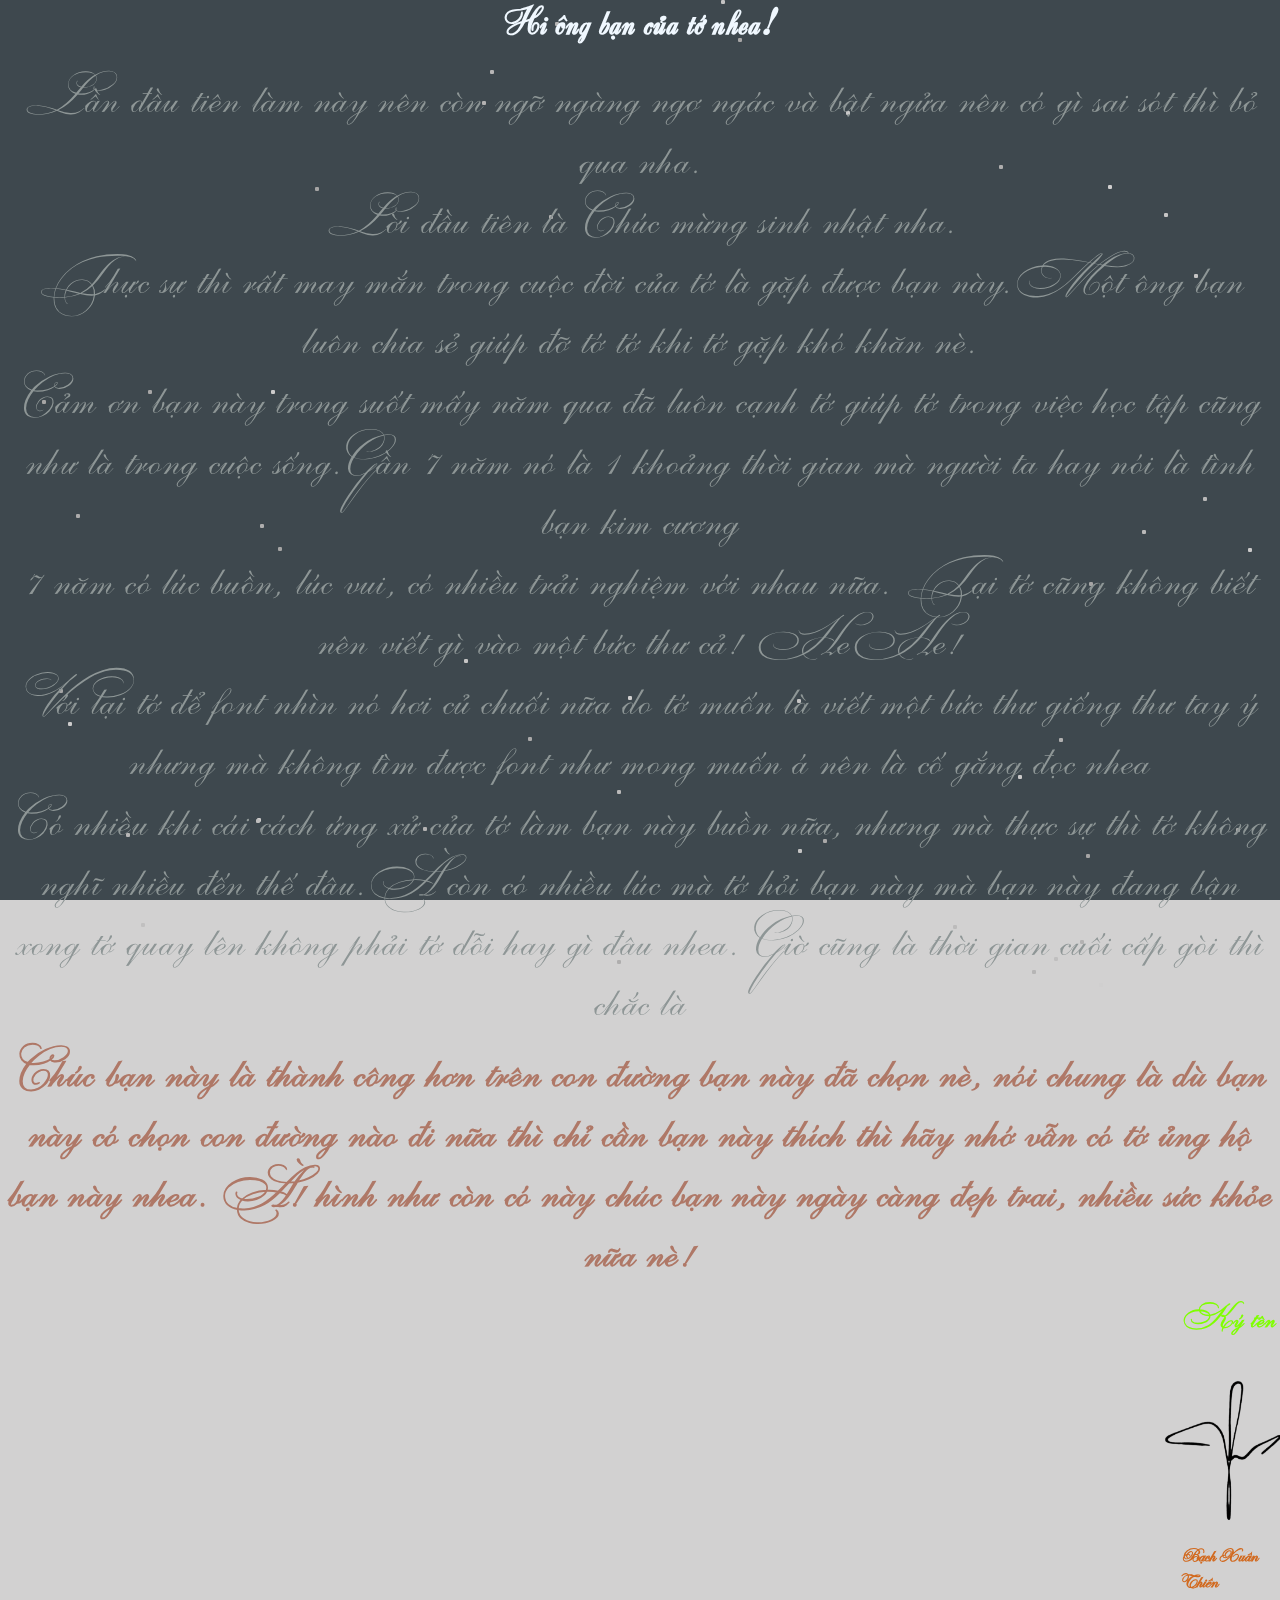
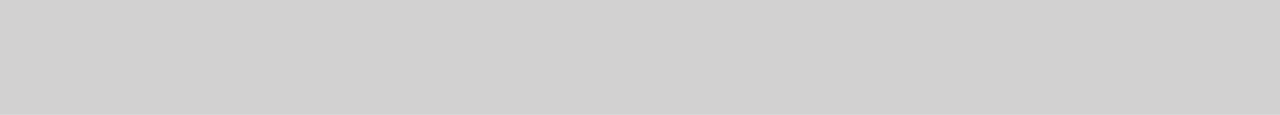
==== index1.html @ 13fd3aa7 "first commit" ====
<!DOCTYPE html>
<html>

<head>
  <link rel="stylesheet" href="style1.css">
  <title>Letter</title>
  <link href="https://fonts.googleapis.com/css?family=Lato:300,400,700" rel="stylesheet">
  <link rel="stylesheet" href="./stylescreen.css">
  <link rel="stylesheet" href="https://use.fontawesome.com/releases/v5.6.3/css/all.css" integrity="sha384-UHRtZLI+pbxtHCWp1t77Bi1L4ZtiqrqD80Kn4Z8NTSRyMA2Fd33n5dQ8lWUE00s/" crossorigin="anonymous">
  <link rel="stylesheet" href="https://icons8.com/icon/o8ebococTs0Q/step-back">
  <link rel="shotcut icon" type="img/png" href="/img/img/icons8-letter-116.png">
</head>

<body>
  <div class="file">
    <div class="txt">
      <h1>Hi ông bạn của tớ nhea!</h1>
      <p>Lần đầu tiên làm này nên còn ngỡ ngàng ngơ ngác và bật ngửa nên có gì sai sót thì bỏ qua nha.</br>Lời đầu tiên là Chúc mừng sinh nhật nha.</br>Thực sự thì rất may mắn trong cuộc đời của tớ là gặp được bạn này.Một ông bạn luôn chia sẻ giúp đỡ tớ tớ khi tớ gặp khó khăn nè.</br>Cảm ơn bạn này trong suốt mấy năm qua đã luôn cạnh tớ giúp tớ trong việc học tập cũng như là trong cuộc sống.Gần 7 năm nó là 1 khoảng thời gian mà người ta hay nói là tình bạn kim cương</br>7 năm có lúc buồn, lúc vui, có nhiều trải nghiệm với nhau nữa. Tại tớ cũng không biết nên viết gì vào một bức thư cả! HeHe! </br>Với lại tớ để font nhìn nó hơi củ chuối nữa do tớ muốn là viết một bức thư giống thư tay ý nhưng mà không tìm được font như mong muốn á nên là cố gắng đọc nhea</br>
        Có nhiều khi cái cách ứng xử của tớ làm bạn này buồn nữa, nhưng mà thực sự thì tớ không nghĩ nhiều đến thế đâu.À còn có nhiều lúc mà tớ hỏi bạn này mà bạn này đang bận xong tớ quay lên không phải tớ dỗi hay gì đâu nhea. Giờ cũng là thời gian cuối cấp gòi thì chắc là <h4> Chúc bạn này là thành công hơn trên con đường bạn này đã chọn nè, nói chung là dù bạn này có chọn con đường nào đi nữa thì chỉ cần bạn này thích thì hãy nhớ vẫn có tớ ủng hộ bạn này nhea. À! hình như còn có này chúc bạn này ngày càng đẹp trai, nhiều sức khỏe nữa nè!</h4>
    </p>
      <h2>Ký tên</h2>
      <div>
      <div id="img"></div><img src="/img/img/e182be5bb84671182857.jpg" alt=""></div>
      <h3>Bạch Xuân Thiên</h3>
        <div id="link"><a href="./index.html">
        <script src="https://cdn.lordicon.com/libs/mssddfmo/lord-icon-2.1.0.js"></script>
        <lord-icon
            src="https://cdn.lordicon.com/gmzxduhd.json"
            trigger="hover"
            colors="primary:#b1afaf,secondary:#4a5361"
            style="width:50px;height:50px;">
        </lord-icon>
        </div>
      </div>

      <div class="bg"></div>
<div class="star-field">
<div class="layer"></div>
<div class="layer"></div>
<div class="layer"></div>

    </div>


</body>

</html>
---- style1.css ----
/* PC */
@media (min-width: 46.1875em) {
@font-face {
    font-family: "UTM Yves KT_Bold_Italic";
     src: url("../font/UTM\ Zirkon.ttf") ;
  }
  @font-face {
    font-family: "UTM Azuki";
     src: url("../font/UTM\ EdwardianKT.ttf") ;
  }
  @font-face {
    font-family: "UTM Swashes";
    src: url("../font/UTM\ Beautiful\ Caps.ttf") ;
  }
  *{
    padding:0;
    margin:0;
  }
  html{
    width:100%;
    height: 100%;
  }
  body{

    background-size: auto;
    overflow:auto;

  }

  .txt {
    width: fit-content;
    height: fit-content;
    background-color: rgba(95, 93, 93, 0.281);
    opacity: 0%;
    bottom: initial;
    }
  .file:hover div.txt {
  opacity: 1;
  transform:scale(1.02,1.02);
  transition:ease-in-out 0.5s;

  }


  /*Text*/
  h1{
    color: aliceblue;
    font-family: 'UTM Yves KT_Bold_Italic';
    font-size:x-large;
    margin-top: 10px;
    text-align: center;
    font-size: 40px;
  }
  p{
  color: rgb(142, 150, 150);
  font-family: 'UTM Swashes';
  margin-top: 20px;
  margin-bottom: 10px;
  text-align: center;
  font-size: 40px;
  margin-left: 20px;
  margin-right: 20px;
  }
  h2{
    color: chartreuse;
    margin-bottom: 30px;
    margin-left: 1170px;
    font-family: 'UTM Swashes';
  }
  h3{
    color: chocolate;
    margin-top: 10px;
    margin-left: 1170px;
    font-family: 'UTM Azuki';
    margin-bottom: 100px;
  }
  h4{
      color: rgb(175, 120, 103);
      font-family: 'UTM Swashes';
      font-size:x-large;
      margin-top: 10px;
      text-align: center;
      font-size: 40px;
      margin-left: 20px;
      margin-right: 20px;
  }
  lord-icon{
    margin-left: 45em;
    margin-bottom: 20px;
    
  }
  img{
    width: 10%; height: 10%; margin-left :1150px;
  }
  .bg{background-color:#475e69;
    background-size:cover;height:100%;width:100%;position:fixed;top:0;left:0;z-index:-3}.bg:before{content:'';width:100%;height:100%;background:#000;position:fixed;z-index:-1;top:0;left:0;opacity:.3}@keyframes sf-fly-by-1{from{transform:translateZ(-600px);opacity:.5}to{transform:translateZ(0);opacity:.5}}@keyframes sf-fly-by-2{from{transform:translateZ(-1200px);opacity:.5}to{transform:translateZ(-600px);opacity:.5}}@keyframes sf-fly-by-3{from{transform:translateZ(-1800px);opacity:.5}to{transform:translateZ(-1200px);opacity:.5}}.star-field{position:fixed;top:0;left:0;width:100%;height:100%;perspective:600px;-webkit-perspective:600px;z-index:-1}.star-field .layer{box-shadow:-411px -476px #cccccc,777px -407px #d4d4d4,-387px -477px #fcfcfc,-91px -235px #d4d4d4,491px -460px #f7f7f7,892px -128px #f7f7f7,758px -277px #ededed,596px 378px #cccccc,647px 423px whitesmoke,183px 389px #c7c7c7,524px -237px #f0f0f0,679px -535px #e3e3e3,158px 399px #ededed,157px 249px #ededed,81px -450px #ebebeb,719px -360px #c2c2c2,-499px 473px #e8e8e8,-158px -349px #d4d4d4,870px -134px #cfcfcf,446px 404px #c2c2c2,440px 490px #d4d4d4,414px 507px #e6e6e6,-12px 246px #fcfcfc,-384px 369px #e3e3e3,641px -413px #fcfcfc,822px 516px #dbdbdb,449px 132px #c2c2c2,727px 146px #f7f7f7,-315px -488px #e6e6e6,952px -70px #e3e3e3,-869px -29px #dbdbdb,502px 80px #dedede,764px 342px #e0e0e0,-150px -380px #dbdbdb,654px -426px #e3e3e3,-325px -263px #c2c2c2,755px -447px #c7c7c7,729px -177px #c2c2c2,-682px -391px #e6e6e6,554px -176px #ededed,-85px -428px #d9d9d9,714px 55px #e8e8e8,359px -285px #cfcfcf,-362px -508px #dedede,468px -265px #fcfcfc,74px -500px #c7c7c7,-514px 383px #dbdbdb,730px -92px #cfcfcf,-112px 287px #c9c9c9,-853px 79px #d6d6d6,828px 475px #d6d6d6,-681px 13px #fafafa,-176px 209px #f0f0f0,758px 457px #fafafa,-383px -454px #ededed,813px 179px #d1d1d1,608px 98px whitesmoke,-860px -65px #c4c4c4,-572px 272px #f7f7f7,459px 533px #fcfcfc,624px -481px #e6e6e6,790px 477px #dedede,731px -403px #ededed,70px -534px #cccccc,-23px 510px #cfcfcf,-652px -237px whitesmoke,-690px 367px #d1d1d1,810px 536px #d1d1d1,774px 293px #c9c9c9,-362px 97px #c2c2c2,563px 47px #dedede,313px 475px #e0e0e0,839px -491px #e3e3e3,-217px 377px #d4d4d4,-581px 239px #c2c2c2,-857px 72px #cccccc,-23px 340px #dedede,-837px 246px white,170px -502px #cfcfcf,822px -443px #e0e0e0,795px 497px #e0e0e0,-814px -337px #cfcfcf,206px -339px #f2f2f2,-779px 108px #e6e6e6,808px 2px #d4d4d4,665px 41px #d4d4d4,-564px 64px #cccccc,-380px 74px #cfcfcf,-369px -60px #f7f7f7,47px -495px #e3e3e3,-383px 368px #f7f7f7,419px 288px #d1d1d1,-598px -50px #c2c2c2,-833px 187px #c4c4c4,378px 325px whitesmoke,-703px 375px #d6d6d6,392px 520px #d9d9d9,-492px -60px #c4c4c4,759px 288px #ebebeb,98px -412px #c4c4c4,-911px -277px #c9c9c9;transform-style:preserve-3d;position:absolute;top:50%;left:50%;height:4px;width:4px;border-radius:2px}.star-field .layer:nth-child(1){animation:sf-fly-by-1 5s linear infinite}.star-field .layer:nth-child(2){animation:sf-fly-by-2 5s linear infinite}.star-field .layer:nth-child(3){animation:sf-fly-by-3 5s linear infinite}
  }
  /* Mobile*/
    @media (max-width: 64em) {
    @font-face {
        font-family: "UTM Yves KT_Bold_Italic";
         src: url("../font/UTM Yves KT_Bold_Italic.ttf") ;
      }
      @font-face {
        font-family: "UTM Azuki";
         src: url("../font/UTM\ EdwardianKT.ttf") ;
      }
      @font-face {
        font-family: "UTM Swashes";
        src: url("../font/UTM\ Beautiful\ Caps.ttf") ;
      }
      *{
        padding:0;
        margin:0;
      }
      html{
        width:99%;
        height: 99%;
      }
      body{

        background-size: auto;
        overflow:auto;

      }

      .txt {
        width: fit-content;
        height: fit-content;
        background-color: rgba(95, 93, 93, 0.281);
        opacity: 0%;
        bottom: initial;
        }
      .file:hover div.txt {
      opacity: 1;
      transform:scale(1.02,1.02);
      transition:ease-in-out 0.5s;

      }


      /*Text*/
      h1{
        color: aliceblue;
        font-family: 'UTM Yves KT_Bold_Italic';
        font-size:x-large;
        margin-top: 30px;
        text-align: center;
        font-size: 50px;

      }
      p{
      color: rgb(192, 204, 204);
      font-family: 'UTM Swashes';
      margin-top: 20px;
      margin-bottom: 10px;
      text-align: center;
      font-size: 60px;
      margin-left: 20px;
      margin-right: 20px;
      }
      h2{
        color: chartreuse;
        margin-bottom: 30px;
        margin-left: 650px;
        font-family: 'UTM Swashes';
      }
      h3{
        color: chocolate;
        margin-top: 10px;
        margin-left: 600px;
        font-family: 'UTM Azuki';
        margin-bottom: 0px;
      }
      h4{
          color: rgb(214, 226, 111);
          font-family: 'UTM Swashes';
          font-size:x-large;
          margin-top: 10px;
          text-align: center;
          font-size: 60px;
          margin-left: 20px;
          margin-right: 20px;
      }
      lord-icon{
        margin-left: 30em;
      }
      img{
        width: 10%; height: 10%; margin-left :680px;
      }
      .bg{background-color:#475e69;
        background-size:cover;height:100%;width:100%;position:fixed;top:0;left:0;z-index:-3}.bg:before{content:'';width:100%;height:100%;background:#000;position:fixed;z-index:-1;top:0;left:0;opacity:.3}@keyframes sf-fly-by-1{from{transform:translateZ(-600px);opacity:.5}to{transform:translateZ(0);opacity:.5}}@keyframes sf-fly-by-2{from{transform:translateZ(-1200px);opacity:.5}to{transform:translateZ(-600px);opacity:.5}}@keyframes sf-fly-by-3{from{transform:translateZ(-1800px);opacity:.5}to{transform:translateZ(-1200px);opacity:.5}}.star-field{position:fixed;top:0;left:0;width:100%;height:100%;perspective:600px;-webkit-perspective:600px;z-index:-1}.star-field .layer{box-shadow:-411px -476px #cccccc,777px -407px #d4d4d4,-387px -477px #fcfcfc,-91px -235px #d4d4d4,491px -460px #f7f7f7,892px -128px #f7f7f7,758px -277px #ededed,596px 378px #cccccc,647px 423px whitesmoke,183px 389px #c7c7c7,524px -237px #f0f0f0,679px -535px #e3e3e3,158px 399px #ededed,157px 249px #ededed,81px -450px #ebebeb,719px -360px #c2c2c2,-499px 473px #e8e8e8,-158px -349px #d4d4d4,870px -134px #cfcfcf,446px 404px #c2c2c2,440px 490px #d4d4d4,414px 507px #e6e6e6,-12px 246px #fcfcfc,-384px 369px #e3e3e3,641px -413px #fcfcfc,822px 516px #dbdbdb,449px 132px #c2c2c2,727px 146px #f7f7f7,-315px -488px #e6e6e6,952px -70px #e3e3e3,-869px -29px #dbdbdb,502px 80px #dedede,764px 342px #e0e0e0,-150px -380px #dbdbdb,654px -426px #e3e3e3,-325px -263px #c2c2c2,755px -447px #c7c7c7,729px -177px #c2c2c2,-682px -391px #e6e6e6,554px -176px #ededed,-85px -428px #d9d9d9,714px 55px #e8e8e8,359px -285px #cfcfcf,-362px -508px #dedede,468px -265px #fcfcfc,74px -500px #c7c7c7,-514px 383px #dbdbdb,730px -92px #cfcfcf,-112px 287px #c9c9c9,-853px 79px #d6d6d6,828px 475px #d6d6d6,-681px 13px #fafafa,-176px 209px #f0f0f0,758px 457px #fafafa,-383px -454px #ededed,813px 179px #d1d1d1,608px 98px whitesmoke,-860px -65px #c4c4c4,-572px 272px #f7f7f7,459px 533px #fcfcfc,624px -481px #e6e6e6,790px 477px #dedede,731px -403px #ededed,70px -534px #cccccc,-23px 510px #cfcfcf,-652px -237px whitesmoke,-690px 367px #d1d1d1,810px 536px #d1d1d1,774px 293px #c9c9c9,-362px 97px #c2c2c2,563px 47px #dedede,313px 475px #e0e0e0,839px -491px #e3e3e3,-217px 377px #d4d4d4,-581px 239px #c2c2c2,-857px 72px #cccccc,-23px 340px #dedede,-837px 246px white,170px -502px #cfcfcf,822px -443px #e0e0e0,795px 497px #e0e0e0,-814px -337px #cfcfcf,206px -339px #f2f2f2,-779px 108px #e6e6e6,808px 2px #d4d4d4,665px 41px #d4d4d4,-564px 64px #cccccc,-380px 74px #cfcfcf,-369px -60px #f7f7f7,47px -495px #e3e3e3,-383px 368px #f7f7f7,419px 288px #d1d1d1,-598px -50px #c2c2c2,-833px 187px #c4c4c4,378px 325px whitesmoke,-703px 375px #d6d6d6,392px 520px #d9d9d9,-492px -60px #c4c4c4,759px 288px #ebebeb,98px -412px #c4c4c4,-911px -277px #c9c9c9;transform-style:preserve-3d;position:absolute;top:50%;left:50%;height:4px;width:4px;border-radius:2px}.star-field .layer:nth-child(1){animation:sf-fly-by-1 5s linear infinite}.star-field .layer:nth-child(2){animation:sf-fly-by-2 5s linear infinite}.star-field .layer:nth-child(3){animation:sf-fly-by-3 5s linear infinite}
      }
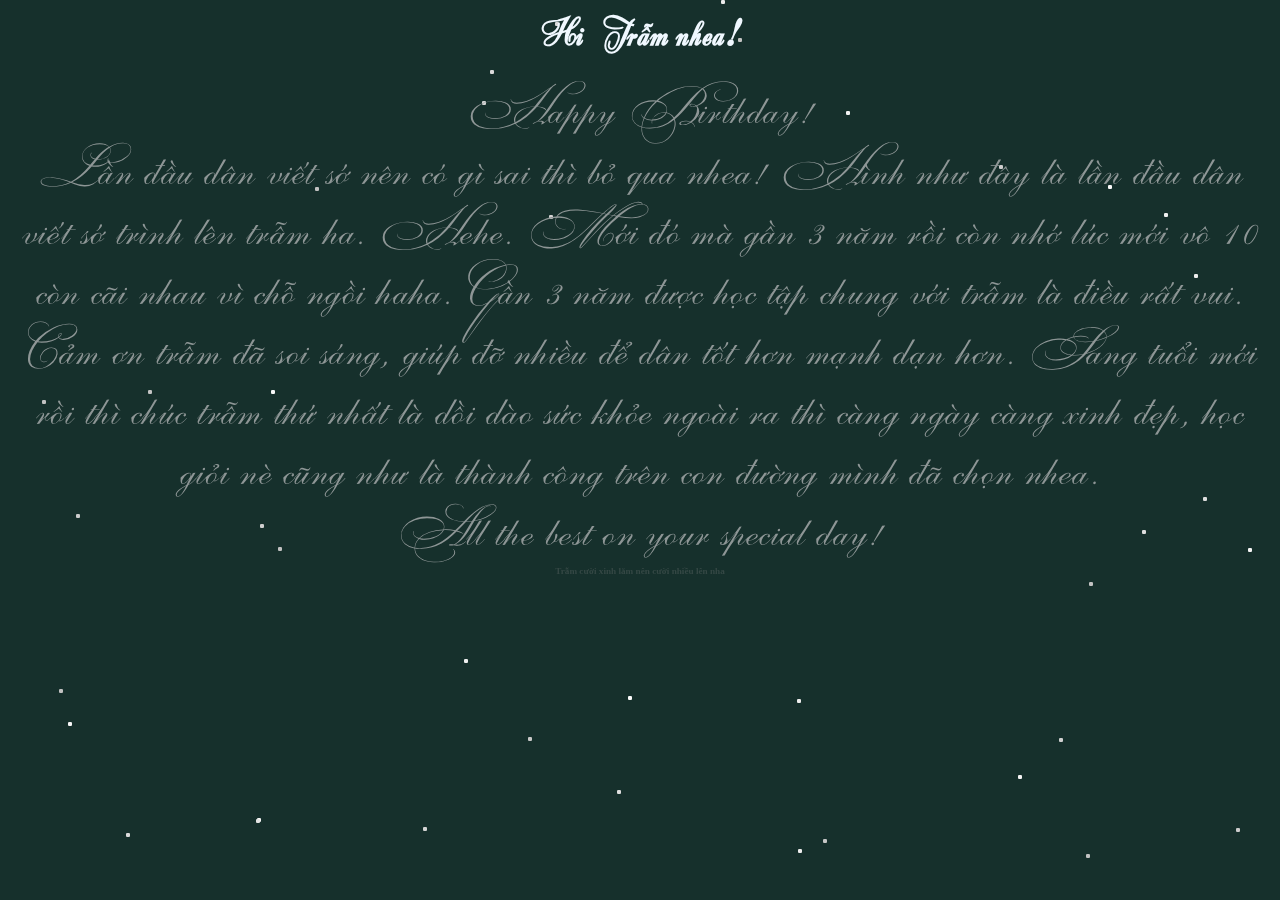
==== commit 48264030: "first commit" ====
--- a/index1.html
+++ b/index1.html
@@ -5,7 +5,7 @@
   <link rel="stylesheet" href="style1.css">
   <title>Letter</title>
   <link href="https://fonts.googleapis.com/css?family=Lato:300,400,700" rel="stylesheet">
-  <link rel="stylesheet" href="./stylescreen.css">
+  <link rel="stylesheet" href="./style1.css">
   <link rel="stylesheet" href="https://use.fontawesome.com/releases/v5.6.3/css/all.css" integrity="sha384-UHRtZLI+pbxtHCWp1t77Bi1L4ZtiqrqD80Kn4Z8NTSRyMA2Fd33n5dQ8lWUE00s/" crossorigin="anonymous">
   <link rel="stylesheet" href="https://icons8.com/icon/o8ebococTs0Q/step-back">
   <link rel="shotcut icon" type="img/png" href="/img/img/icons8-letter-116.png">
@@ -14,14 +14,8 @@
 <body>
   <div class="file">
     <div class="txt">
-      <h1>Hi ông bạn của tớ nhea!</h1>
-      <p>Lần đầu tiên làm này nên còn ngỡ ngàng ngơ ngác và bật ngửa nên có gì sai sót thì bỏ qua nha.</br>Lời đầu tiên là Chúc mừng sinh nhật nha.</br>Thực sự thì rất may mắn trong cuộc đời của tớ là gặp được bạn này.Một ông bạn luôn chia sẻ giúp đỡ tớ tớ khi tớ gặp khó khăn nè.</br>Cảm ơn bạn này trong suốt mấy năm qua đã luôn cạnh tớ giúp tớ trong việc học tập cũng như là trong cuộc sống.Gần 7 năm nó là 1 khoảng thời gian mà người ta hay nói là tình bạn kim cương</br>7 năm có lúc buồn, lúc vui, có nhiều trải nghiệm với nhau nữa. Tại tớ cũng không biết nên viết gì vào một bức thư cả! HeHe! </br>Với lại tớ để font nhìn nó hơi củ chuối nữa do tớ muốn là viết một bức thư giống thư tay ý nhưng mà không tìm được font như mong muốn á nên là cố gắng đọc nhea</br>
-        Có nhiều khi cái cách ứng xử của tớ làm bạn này buồn nữa, nhưng mà thực sự thì tớ không nghĩ nhiều đến thế đâu.À còn có nhiều lúc mà tớ hỏi bạn này mà bạn này đang bận xong tớ quay lên không phải tớ dỗi hay gì đâu nhea. Giờ cũng là thời gian cuối cấp gòi thì chắc là <h4> Chúc bạn này là thành công hơn trên con đường bạn này đã chọn nè, nói chung là dù bạn này có chọn con đường nào đi nữa thì chỉ cần bạn này thích thì hãy nhớ vẫn có tớ ủng hộ bạn này nhea. À! hình như còn có này chúc bạn này ngày càng đẹp trai, nhiều sức khỏe nữa nè!</h4>
-    </p>
-      <h2>Ký tên</h2>
-      <div>
-      <div id="img"></div><img src="/img/img/e182be5bb84671182857.jpg" alt=""></div>
-      <h3>Bạch Xuân Thiên</h3>
+      <h1>Hi Trẫm nhea!</h1>
+      <p>Happy Birthday! </br> Lần đầu dân viết sớ nên có gì sai thì bỏ qua nhea! Hình như đây là lần đầu dân viết sớ trình lên trẫm ha. Hehe. Mới đó mà gần 3 năm rồi còn nhớ lúc mới vô 10 còn cãi nhau vì chỗ ngồi haha. Gần 3 năm được học tập chung với trẫm là điều rất vui. Cảm ơn trẫm đã soi sáng, giúp đỡ nhiều để dân tốt hơn mạnh dạn hơn. Sang tuổi mới rồi thì chúc trẫm thứ nhất là dồi dào sức khỏe ngoài ra thì càng ngày càng xinh đẹp, học giỏi nè cũng như là thành công trên con đường mình đã chọn nhea.  </br>All the best on your special day!</br> <h2> Trẫm cười xinh lắm nên cười nhiều lên nha</h2>     </p>
         <div id="link"><a href="./index.html">
         <script src="https://cdn.lordicon.com/libs/mssddfmo/lord-icon-2.1.0.js"></script>
         <lord-icon
--- a/style1.css
+++ b/style1.css
@@ -1,5 +1,6 @@
   /* PC */
-@media (min-width: 46.1875em) {
+  @media only screen 
+  and (min-width : 1224px) {
 @font-face {
     font-family: "UTM Yves KT_Bold_Italic";
      src: url("../font/UTM\ Zirkon.ttf") ;
@@ -30,8 +31,8 @@
   .txt {
     width: fit-content;
     height: fit-content;
-    background-color: rgba(95, 93, 93, 0.281);
-    opacity: 0%;
+    background-color: #b1b1b100;
+    opacity: 1.5%;
     bottom: initial;
     }
   .file:hover div.txt {
@@ -62,52 +63,41 @@
   margin-right: 20px;
   }
   h2{
-    color: chartreuse;
-    margin-bottom: 30px;
-    margin-left: 1170px;
-    font-family: 'UTM Swashes';
-  }
-  h3{
-    color: chocolate;
-    margin-top: 10px;
-    margin-left: 1170px;
-    font-family: 'UTM Azuki';
-    margin-bottom: 100px;
-  }
-  h4{
-      color: rgb(175, 120, 103);
-      font-family: 'UTM Swashes';
-      font-size:x-large;
+      color: rgba(134, 134, 134, 0.267);
+      font-family: 'Consolas';
+      font-size:xx-small;
       margin-top: 10px;
       text-align: center;
-      font-size: 40px;
       margin-left: 20px;
       margin-right: 20px;
   }
   lord-icon{
     margin-left: 45em;
-    margin-bottom: 20px;
+    margin-bottom: 20px;        
+    
     
   }
   img{
     width: 10%; height: 10%; margin-left :1150px;
   }
-  .bg{background-color:#475e69;
-    background-size:cover;height:100%;width:100%;position:fixed;top:0;left:0;z-index:-3}.bg:before{content:'';width:100%;height:100%;background:#000;position:fixed;z-index:-1;top:0;left:0;opacity:.3}@keyframes sf-fly-by-1{from{transform:translateZ(-600px);opacity:.5}to{transform:translateZ(0);opacity:.5}}@keyframes sf-fly-by-2{from{transform:translateZ(-1200px);opacity:.5}to{transform:translateZ(-600px);opacity:.5}}@keyframes sf-fly-by-3{from{transform:translateZ(-1800px);opacity:.5}to{transform:translateZ(-1200px);opacity:.5}}.star-field{position:fixed;top:0;left:0;width:100%;height:100%;perspective:600px;-webkit-perspective:600px;z-index:-1}.star-field .layer{box-shadow:-411px -476px #cccccc,777px -407px #d4d4d4,-387px -477px #fcfcfc,-91px -235px #d4d4d4,491px -460px #f7f7f7,892px -128px #f7f7f7,758px -277px #ededed,596px 378px #cccccc,647px 423px whitesmoke,183px 389px #c7c7c7,524px -237px #f0f0f0,679px -535px #e3e3e3,158px 399px #ededed,157px 249px #ededed,81px -450px #ebebeb,719px -360px #c2c2c2,-499px 473px #e8e8e8,-158px -349px #d4d4d4,870px -134px #cfcfcf,446px 404px #c2c2c2,440px 490px #d4d4d4,414px 507px #e6e6e6,-12px 246px #fcfcfc,-384px 369px #e3e3e3,641px -413px #fcfcfc,822px 516px #dbdbdb,449px 132px #c2c2c2,727px 146px #f7f7f7,-315px -488px #e6e6e6,952px -70px #e3e3e3,-869px -29px #dbdbdb,502px 80px #dedede,764px 342px #e0e0e0,-150px -380px #dbdbdb,654px -426px #e3e3e3,-325px -263px #c2c2c2,755px -447px #c7c7c7,729px -177px #c2c2c2,-682px -391px #e6e6e6,554px -176px #ededed,-85px -428px #d9d9d9,714px 55px #e8e8e8,359px -285px #cfcfcf,-362px -508px #dedede,468px -265px #fcfcfc,74px -500px #c7c7c7,-514px 383px #dbdbdb,730px -92px #cfcfcf,-112px 287px #c9c9c9,-853px 79px #d6d6d6,828px 475px #d6d6d6,-681px 13px #fafafa,-176px 209px #f0f0f0,758px 457px #fafafa,-383px -454px #ededed,813px 179px #d1d1d1,608px 98px whitesmoke,-860px -65px #c4c4c4,-572px 272px #f7f7f7,459px 533px #fcfcfc,624px -481px #e6e6e6,790px 477px #dedede,731px -403px #ededed,70px -534px #cccccc,-23px 510px #cfcfcf,-652px -237px whitesmoke,-690px 367px #d1d1d1,810px 536px #d1d1d1,774px 293px #c9c9c9,-362px 97px #c2c2c2,563px 47px #dedede,313px 475px #e0e0e0,839px -491px #e3e3e3,-217px 377px #d4d4d4,-581px 239px #c2c2c2,-857px 72px #cccccc,-23px 340px #dedede,-837px 246px white,170px -502px #cfcfcf,822px -443px #e0e0e0,795px 497px #e0e0e0,-814px -337px #cfcfcf,206px -339px #f2f2f2,-779px 108px #e6e6e6,808px 2px #d4d4d4,665px 41px #d4d4d4,-564px 64px #cccccc,-380px 74px #cfcfcf,-369px -60px #f7f7f7,47px -495px #e3e3e3,-383px 368px #f7f7f7,419px 288px #d1d1d1,-598px -50px #c2c2c2,-833px 187px #c4c4c4,378px 325px whitesmoke,-703px 375px #d6d6d6,392px 520px #d9d9d9,-492px -60px #c4c4c4,759px 288px #ebebeb,98px -412px #c4c4c4,-911px -277px #c9c9c9;transform-style:preserve-3d;position:absolute;top:50%;left:50%;height:4px;width:4px;border-radius:2px}.star-field .layer:nth-child(1){animation:sf-fly-by-1 5s linear infinite}.star-field .layer:nth-child(2){animation:sf-fly-by-2 5s linear infinite}.star-field .layer:nth-child(3){animation:sf-fly-by-3 5s linear infinite}
+  .bg{background-color: #193632;
+    background-size:cover;height:100%;width:100%;position:fixed;top:0;left:0;z-index:-3}.bg:before{content:'';width:100%;height:100%;background:rgba(0, 0, 0, 0.342);position:fixed;z-index:-1;top:0;left:0;opacity:.3}@keyframes sf-fly-by-1{from{transform:translateZ(-600px);opacity:.5}to{transform:translateZ(0);opacity:.5}}@keyframes sf-fly-by-2{from{transform:translateZ(-1200px);opacity:.5}to{transform:translateZ(-600px);opacity:.5}}@keyframes sf-fly-by-3{from{transform:translateZ(-1800px);opacity:.5}to{transform:translateZ(-1200px);opacity:.5}}.star-field{position:fixed;top:0;left:0;width:100%;height:100%;perspective:600px;-webkit-perspective:600px;z-index:-1}.star-field .layer{box-shadow:-411px -476px #cccccc,777px -407px #d4d4d4,-387px -477px #fcfcfc,-91px -235px #d4d4d4,491px -460px #f7f7f7,892px -128px #f7f7f7,758px -277px #ededed,596px 378px #cccccc,647px 423px whitesmoke,183px 389px #c7c7c7,524px -237px #f0f0f0,679px -535px #e3e3e3,158px 399px #ededed,157px 249px #ededed,81px -450px #ebebeb,719px -360px #c2c2c2,-499px 473px #e8e8e8,-158px -349px #d4d4d4,870px -134px #cfcfcf,446px 404px #c2c2c2,440px 490px #d4d4d4,414px 507px #e6e6e6,-12px 246px #fcfcfc,-384px 369px #e3e3e3,641px -413px #fcfcfc,822px 516px #dbdbdb,449px 132px #c2c2c2,727px 146px #f7f7f7,-315px -488px #e6e6e6,952px -70px #e3e3e3,-869px -29px #dbdbdb,502px 80px #dedede,764px 342px #e0e0e0,-150px -380px #dbdbdb,654px -426px #e3e3e3,-325px -263px #c2c2c2,755px -447px #c7c7c7,729px -177px #c2c2c2,-682px -391px #e6e6e6,554px -176px #ededed,-85px -428px #d9d9d9,714px 55px #e8e8e8,359px -285px #cfcfcf,-362px -508px #dedede,468px -265px #fcfcfc,74px -500px #c7c7c7,-514px 383px #dbdbdb,730px -92px #cfcfcf,-112px 287px #c9c9c9,-853px 79px #d6d6d6,828px 475px #d6d6d6,-681px 13px #fafafa,-176px 209px #f0f0f0,758px 457px #fafafa,-383px -454px #ededed,813px 179px #d1d1d1,608px 98px whitesmoke,-860px -65px #c4c4c4,-572px 272px #f7f7f7,459px 533px #fcfcfc,624px -481px #e6e6e6,790px 477px #dedede,731px -403px #ededed,70px -534px #cccccc,-23px 510px #cfcfcf,-652px -237px whitesmoke,-690px 367px #d1d1d1,810px 536px #d1d1d1,774px 293px #c9c9c9,-362px 97px #c2c2c2,563px 47px #dedede,313px 475px #e0e0e0,839px -491px #e3e3e3,-217px 377px #d4d4d4,-581px 239px #c2c2c2,-857px 72px #cccccc,-23px 340px #dedede,-837px 246px white,170px -502px #cfcfcf,822px -443px #e0e0e0,795px 497px #e0e0e0,-814px -337px #cfcfcf,206px -339px #f2f2f2,-779px 108px #e6e6e6,808px 2px #d4d4d4,665px 41px #d4d4d4,-564px 64px #cccccc,-380px 74px #cfcfcf,-369px -60px #f7f7f7,47px -495px #e3e3e3,-383px 368px #f7f7f7,419px 288px #d1d1d1,-598px -50px #c2c2c2,-833px 187px #c4c4c4,378px 325px whitesmoke,-703px 375px #d6d6d6,392px 520px #d9d9d9,-492px -60px #c4c4c4,759px 288px #ebebeb,98px -412px #c4c4c4,-911px -277px #c9c9c9;transform-style:preserve-3d;position:absolute;top:50%;left:50%;height:4px;width:4px;border-radius:2px}.star-field .layer:nth-child(1){animation:sf-fly-by-1 5s linear infinite}.star-field .layer:nth-child(2){animation:sf-fly-by-2 5s linear infinite}.star-field .layer:nth-child(3){animation:sf-fly-by-3 5s linear infinite}
   }
   /* Mobile*/
-    @media (max-width: 64em) {
+  @media only screen 
+  and (min-device-width : 320px) 
+  and (max-device-width : 568px) {
     @font-face {
         font-family: "UTM Yves KT_Bold_Italic";
-         src: url("../font/UTM Yves KT_Bold_Italic.ttf") ;
+         src: url("./font/UTM Yves KT_Bold_Italic.ttf") ;
       }
       @font-face {
         font-family: "UTM Azuki";
-         src: url("../font/UTM\ EdwardianKT.ttf") ;
+         src: url("./font/UTM\ IsadoraBold.ttf") ;
       }
       @font-face {
         font-family: "UTM Swashes";
-        src: url("../font/UTM\ Beautiful\ Caps.ttf") ;
+        src: url("./font/UTM\ Beautiful\ Caps.ttf") ;
       }
       *{
         padding:0;
@@ -127,7 +117,7 @@
       .txt {
         width: fit-content;
         height: fit-content;
-        background-color: rgba(95, 93, 93, 0.281);
+        background-color: #b1b1b100;
         opacity: 0%;
         bottom: initial;
         }
@@ -141,7 +131,7 @@
 
       /*Text*/
       h1{
-        color: aliceblue;
+        color: rgba(240, 248, 255, 0.644);
         font-family: 'UTM Yves KT_Bold_Italic';
         font-size:x-large;
         margin-top: 30px;
@@ -160,27 +150,176 @@
       margin-right: 20px;
       }
       h2{
-        color: chartreuse;
-        margin-bottom: 30px;
-        margin-left: 650px;
-        font-family: 'UTM Swashes';
-      }
-      h3{
-        color: chocolate;
-        margin-top: 10px;
-        margin-left: 600px;
-        font-family: 'UTM Azuki';
-        margin-bottom: 0px;
-      }
-      h4{
-          color: rgb(214, 226, 111);
-          font-family: 'UTM Swashes';
+        color: rgba(88, 88, 88, 0.562);
+        font-size: x-small;
+        font-family:monospace;
+        text-align: center;
+      }
+      lord-icon{
+        margin-left: 30em;
+      }
+      img{
+        width: 10%; height: 10%; margin-left :680px;
+      }
+      .bg{background-color:#475e69;
+        background-size:cover;height:100%;width:100%;position:fixed;top:0;left:0;z-index:-3}.bg:before{content:'';width:100%;height:100%;background:#000;position:fixed;z-index:-1;top:0;left:0;opacity:.3}@keyframes sf-fly-by-1{from{transform:translateZ(-600px);opacity:.5}to{transform:translateZ(0);opacity:.5}}@keyframes sf-fly-by-2{from{transform:translateZ(-1200px);opacity:.5}to{transform:translateZ(-600px);opacity:.5}}@keyframes sf-fly-by-3{from{transform:translateZ(-1800px);opacity:.5}to{transform:translateZ(-1200px);opacity:.5}}.star-field{position:fixed;top:0;left:0;width:100%;height:100%;perspective:600px;-webkit-perspective:600px;z-index:-1}.star-field .layer{box-shadow:-411px -476px #cccccc,777px -407px #d4d4d4,-387px -477px #fcfcfc,-91px -235px #d4d4d4,491px -460px #f7f7f7,892px -128px #f7f7f7,758px -277px #ededed,596px 378px #cccccc,647px 423px whitesmoke,183px 389px #c7c7c7,524px -237px #f0f0f0,679px -535px #e3e3e3,158px 399px #ededed,157px 249px #ededed,81px -450px #ebebeb,719px -360px #c2c2c2,-499px 473px #e8e8e8,-158px -349px #d4d4d4,870px -134px #cfcfcf,446px 404px #c2c2c2,440px 490px #d4d4d4,414px 507px #e6e6e6,-12px 246px #fcfcfc,-384px 369px #e3e3e3,641px -413px #fcfcfc,822px 516px #dbdbdb,449px 132px #c2c2c2,727px 146px #f7f7f7,-315px -488px #e6e6e6,952px -70px #e3e3e3,-869px -29px #dbdbdb,502px 80px #dedede,764px 342px #e0e0e0,-150px -380px #dbdbdb,654px -426px #e3e3e3,-325px -263px #c2c2c2,755px -447px #c7c7c7,729px -177px #c2c2c2,-682px -391px #e6e6e6,554px -176px #ededed,-85px -428px #d9d9d9,714px 55px #e8e8e8,359px -285px #cfcfcf,-362px -508px #dedede,468px -265px #fcfcfc,74px -500px #c7c7c7,-514px 383px #dbdbdb,730px -92px #cfcfcf,-112px 287px #c9c9c9,-853px 79px #d6d6d6,828px 475px #d6d6d6,-681px 13px #fafafa,-176px 209px #f0f0f0,758px 457px #fafafa,-383px -454px #ededed,813px 179px #d1d1d1,608px 98px whitesmoke,-860px -65px #c4c4c4,-572px 272px #f7f7f7,459px 533px #fcfcfc,624px -481px #e6e6e6,790px 477px #dedede,731px -403px #ededed,70px -534px #cccccc,-23px 510px #cfcfcf,-652px -237px whitesmoke,-690px 367px #d1d1d1,810px 536px #d1d1d1,774px 293px #c9c9c9,-362px 97px #c2c2c2,563px 47px #dedede,313px 475px #e0e0e0,839px -491px #e3e3e3,-217px 377px #d4d4d4,-581px 239px #c2c2c2,-857px 72px #cccccc,-23px 340px #dedede,-837px 246px white,170px -502px #cfcfcf,822px -443px #e0e0e0,795px 497px #e0e0e0,-814px -337px #cfcfcf,206px -339px #f2f2f2,-779px 108px #e6e6e6,808px 2px #d4d4d4,665px 41px #d4d4d4,-564px 64px #cccccc,-380px 74px #cfcfcf,-369px -60px #f7f7f7,47px -495px #e3e3e3,-383px 368px #f7f7f7,419px 288px #d1d1d1,-598px -50px #c2c2c2,-833px 187px #c4c4c4,378px 325px whitesmoke,-703px 375px #d6d6d6,392px 520px #d9d9d9,-492px -60px #c4c4c4,759px 288px #ebebeb,98px -412px #c4c4c4,-911px -277px #c9c9c9;transform-style:preserve-3d;position:absolute;top:50%;left:50%;height:4px;width:4px;border-radius:2px}.star-field .layer:nth-child(1){animation:sf-fly-by-1 5s linear infinite}.star-field .layer:nth-child(2){animation:sf-fly-by-2 5s linear infinite}.star-field .layer:nth-child(3){animation:sf-fly-by-3 5s linear infinite}
+      }
+/*Ipad*/
+      @media only screen 
+      and (min-device-width : 569px) 
+      and (max-device-width : 1223px) {
+        @font-face {
+          font-family: "UTM Yves KT_Bold_Italic";
+           src: url("../font/UTM\ Zirkon.ttf") ;
+        }
+        @font-face {
+          font-family: "UTM Azuki";
+           src: url("../font/UTM\ EdwardianKT.ttf") ;
+        }
+        @font-face {
+          font-family: "UTM Swashes";
+          src: url("../font/UTM\ Beautiful\ Caps.ttf") ;
+        }
+        *{
+          padding:0;
+          margin:0;
+        }
+        html{
+          width:100%;
+          height: 100%;
+        }
+        body{
+      
+          background-size: auto;
+          overflow:auto;
+      
+        }
+      
+        .txt {
+          width: fit-content;
+          height: fit-content;
+          background-color: #b1b1b100;
+          opacity: 1.5%;
+          bottom: initial;
+          }
+        .file:hover div.txt {
+        opacity: 1;
+        transform:scale(1.02,1.02);
+        transition:ease-in-out 0.5s;
+      
+        }
+      
+      
+        /*Text*/
+        h1{
+          color: aliceblue;
+          font-family: 'UTM Yves KT_Bold_Italic';
           font-size:x-large;
           margin-top: 10px;
           text-align: center;
-          font-size: 60px;
-          margin-left: 20px;
-          margin-right: 20px;
+          font-size: 40px;
+        }
+        p{
+        color: rgb(142, 150, 150);
+        font-family: 'UTM Swashes';
+        margin-top: 20px;
+        margin-bottom: 10px;
+        text-align: center;
+        font-size: 40px;
+        margin-left: 20px;
+        margin-right: 20px;
+        }
+        h2{
+            color: rgba(134, 134, 134, 0.267);
+            font-family: 'Consolas';
+            font-size:xx-small;
+            margin-top: 10px;
+            text-align: center;
+            margin-left: 20px;
+            margin-right: 20px;
+        }
+        lord-icon{
+          margin-left: 45em;
+          margin-bottom: 20px;        
+          
+          
+        }
+        img{
+          width: 10%; height: 10%; margin-left :1150px;
+        }
+        .bg{background-color: #193632;
+          background-size:cover;height:100%;width:100%;position:fixed;top:0;left:0;z-index:-3}.bg:before{content:'';width:100%;height:100%;background:rgba(0, 0, 0, 0.342);position:fixed;z-index:-1;top:0;left:0;opacity:.3}@keyframes sf-fly-by-1{from{transform:translateZ(-600px);opacity:.5}to{transform:translateZ(0);opacity:.5}}@keyframes sf-fly-by-2{from{transform:translateZ(-1200px);opacity:.5}to{transform:translateZ(-600px);opacity:.5}}@keyframes sf-fly-by-3{from{transform:translateZ(-1800px);opacity:.5}to{transform:translateZ(-1200px);opacity:.5}}.star-field{position:fixed;top:0;left:0;width:100%;height:100%;perspective:600px;-webkit-perspective:600px;z-index:-1}.star-field .layer{box-shadow:-411px -476px #cccccc,777px -407px #d4d4d4,-387px -477px #fcfcfc,-91px -235px #d4d4d4,491px -460px #f7f7f7,892px -128px #f7f7f7,758px -277px #ededed,596px 378px #cccccc,647px 423px whitesmoke,183px 389px #c7c7c7,524px -237px #f0f0f0,679px -535px #e3e3e3,158px 399px #ededed,157px 249px #ededed,81px -450px #ebebeb,719px -360px #c2c2c2,-499px 473px #e8e8e8,-158px -349px #d4d4d4,870px -134px #cfcfcf,446px 404px #c2c2c2,440px 490px #d4d4d4,414px 507px #e6e6e6,-12px 246px #fcfcfc,-384px 369px #e3e3e3,641px -413px #fcfcfc,822px 516px #dbdbdb,449px 132px #c2c2c2,727px 146px #f7f7f7,-315px -488px #e6e6e6,952px -70px #e3e3e3,-869px -29px #dbdbdb,502px 80px #dedede,764px 342px #e0e0e0,-150px -380px #dbdbdb,654px -426px #e3e3e3,-325px -263px #c2c2c2,755px -447px #c7c7c7,729px -177px #c2c2c2,-682px -391px #e6e6e6,554px -176px #ededed,-85px -428px #d9d9d9,714px 55px #e8e8e8,359px -285px #cfcfcf,-362px -508px #dedede,468px -265px #fcfcfc,74px -500px #c7c7c7,-514px 383px #dbdbdb,730px -92px #cfcfcf,-112px 287px #c9c9c9,-853px 79px #d6d6d6,828px 475px #d6d6d6,-681px 13px #fafafa,-176px 209px #f0f0f0,758px 457px #fafafa,-383px -454px #ededed,813px 179px #d1d1d1,608px 98px whitesmoke,-860px -65px #c4c4c4,-572px 272px #f7f7f7,459px 533px #fcfcfc,624px -481px #e6e6e6,790px 477px #dedede,731px -403px #ededed,70px -534px #cccccc,-23px 510px #cfcfcf,-652px -237px whitesmoke,-690px 367px #d1d1d1,810px 536px #d1d1d1,774px 293px #c9c9c9,-362px 97px #c2c2c2,563px 47px #dedede,313px 475px #e0e0e0,839px -491px #e3e3e3,-217px 377px #d4d4d4,-581px 239px #c2c2c2,-857px 72px #cccccc,-23px 340px #dedede,-837px 246px white,170px -502px #cfcfcf,822px -443px #e0e0e0,795px 497px #e0e0e0,-814px -337px #cfcfcf,206px -339px #f2f2f2,-779px 108px #e6e6e6,808px 2px #d4d4d4,665px 41px #d4d4d4,-564px 64px #cccccc,-380px 74px #cfcfcf,-369px -60px #f7f7f7,47px -495px #e3e3e3,-383px 368px #f7f7f7,419px 288px #d1d1d1,-598px -50px #c2c2c2,-833px 187px #c4c4c4,378px 325px whitesmoke,-703px 375px #d6d6d6,392px 520px #d9d9d9,-492px -60px #c4c4c4,759px 288px #ebebeb,98px -412px #c4c4c4,-911px -277px #c9c9c9;transform-style:preserve-3d;position:absolute;top:50%;left:50%;height:4px;width:4px;border-radius:2px}.star-field .layer:nth-child(1){animation:sf-fly-by-1 5s linear infinite}.star-field .layer:nth-child(2){animation:sf-fly-by-2 5s linear infinite}.star-field .layer:nth-child(3){animation:sf-fly-by-3 5s linear infinite}
+        }
+        /* Mobile*/
+  @media only screen 
+  and (max-device-width : 320px){
+    @font-face {
+        font-family: "UTM Yves KT_Bold_Italic";
+         src: url("./font/UTM Yves KT_Bold_Italic.ttf") ;
+      }
+      @font-face {
+        font-family: "UTM Azuki";
+         src: url("./font/UTM\ IsadoraBold.ttf") ;
+      }
+      @font-face {
+        font-family: "UTM Swashes";
+        src: url("./font/UTM\ Beautiful\ Caps.ttf") ;
+      }
+      *{
+        padding:0;
+        margin:0;
+      }
+      html{
+        width:99%;
+        height: 99%;
+      }
+      body{
+
+        background-size: auto;
+        overflow:auto;
+
+      }
+
+      .txt {
+        width: fit-content;
+        height: fit-content;
+        background-color: #b1b1b100;
+        opacity: 0%;
+        bottom: initial;
+        }
+      .file:hover div.txt {
+      opacity: 1;
+      transform:scale(1.02,1.02);
+      transition:ease-in-out 0.5s;
+
+      }
+
+
+      /*Text*/
+      h1{
+        color: rgba(240, 248, 255, 0.644);
+        font-family: 'UTM Yves KT_Bold_Italic';
+        font-size:x-large;
+        margin-top: 30px;
+        text-align: center;
+        font-size: 50px;
+
+      }
+      p{
+      color: rgb(192, 204, 204);
+      font-family: 'UTM Swashes';
+      margin-top: 20px;
+      margin-bottom: 10px;
+      text-align: center;
+      font-size: 60px;
+      margin-left: 20px;
+      margin-right: 20px;
+      }
+      h2{
+        color: rgba(88, 88, 88, 0.562);
+        font-size: x-small;
+        font-family:monospace;
+        text-align: center;
       }
       lord-icon{
         margin-left: 30em;
--- a/style1.css
+++ b/style1.css
@@ -1,5 +1,6 @@
   /* PC */
-@media (min-width: 46.1875em) {
+  @media only screen 
+  and (min-width : 1224px) {
 @font-face {
     font-family: "UTM Yves KT_Bold_Italic";
      src: url("../font/UTM\ Zirkon.ttf") ;
@@ -30,8 +31,8 @@
   .txt {
     width: fit-content;
     height: fit-content;
-    background-color: rgba(95, 93, 93, 0.281);
-    opacity: 0%;
+    background-color: #b1b1b100;
+    opacity: 1.5%;
     bottom: initial;
     }
   .file:hover div.txt {
@@ -62,52 +63,41 @@
   margin-right: 20px;
   }
   h2{
-    color: chartreuse;
-    margin-bottom: 30px;
-    margin-left: 1170px;
-    font-family: 'UTM Swashes';
-  }
-  h3{
-    color: chocolate;
-    margin-top: 10px;
-    margin-left: 1170px;
-    font-family: 'UTM Azuki';
-    margin-bottom: 100px;
-  }
-  h4{
-      color: rgb(175, 120, 103);
-      font-family: 'UTM Swashes';
-      font-size:x-large;
+      color: rgba(134, 134, 134, 0.267);
+      font-family: 'Consolas';
+      font-size:xx-small;
       margin-top: 10px;
       text-align: center;
-      font-size: 40px;
       margin-left: 20px;
       margin-right: 20px;
   }
   lord-icon{
     margin-left: 45em;
-    margin-bottom: 20px;
+    margin-bottom: 20px;        
+    
     
   }
   img{
     width: 10%; height: 10%; margin-left :1150px;
   }
-  .bg{background-color:#475e69;
-    background-size:cover;height:100%;width:100%;position:fixed;top:0;left:0;z-index:-3}.bg:before{content:'';width:100%;height:100%;background:#000;position:fixed;z-index:-1;top:0;left:0;opacity:.3}@keyframes sf-fly-by-1{from{transform:translateZ(-600px);opacity:.5}to{transform:translateZ(0);opacity:.5}}@keyframes sf-fly-by-2{from{transform:translateZ(-1200px);opacity:.5}to{transform:translateZ(-600px);opacity:.5}}@keyframes sf-fly-by-3{from{transform:translateZ(-1800px);opacity:.5}to{transform:translateZ(-1200px);opacity:.5}}.star-field{position:fixed;top:0;left:0;width:100%;height:100%;perspective:600px;-webkit-perspective:600px;z-index:-1}.star-field .layer{box-shadow:-411px -476px #cccccc,777px -407px #d4d4d4,-387px -477px #fcfcfc,-91px -235px #d4d4d4,491px -460px #f7f7f7,892px -128px #f7f7f7,758px -277px #ededed,596px 378px #cccccc,647px 423px whitesmoke,183px 389px #c7c7c7,524px -237px #f0f0f0,679px -535px #e3e3e3,158px 399px #ededed,157px 249px #ededed,81px -450px #ebebeb,719px -360px #c2c2c2,-499px 473px #e8e8e8,-158px -349px #d4d4d4,870px -134px #cfcfcf,446px 404px #c2c2c2,440px 490px #d4d4d4,414px 507px #e6e6e6,-12px 246px #fcfcfc,-384px 369px #e3e3e3,641px -413px #fcfcfc,822px 516px #dbdbdb,449px 132px #c2c2c2,727px 146px #f7f7f7,-315px -488px #e6e6e6,952px -70px #e3e3e3,-869px -29px #dbdbdb,502px 80px #dedede,764px 342px #e0e0e0,-150px -380px #dbdbdb,654px -426px #e3e3e3,-325px -263px #c2c2c2,755px -447px #c7c7c7,729px -177px #c2c2c2,-682px -391px #e6e6e6,554px -176px #ededed,-85px -428px #d9d9d9,714px 55px #e8e8e8,359px -285px #cfcfcf,-362px -508px #dedede,468px -265px #fcfcfc,74px -500px #c7c7c7,-514px 383px #dbdbdb,730px -92px #cfcfcf,-112px 287px #c9c9c9,-853px 79px #d6d6d6,828px 475px #d6d6d6,-681px 13px #fafafa,-176px 209px #f0f0f0,758px 457px #fafafa,-383px -454px #ededed,813px 179px #d1d1d1,608px 98px whitesmoke,-860px -65px #c4c4c4,-572px 272px #f7f7f7,459px 533px #fcfcfc,624px -481px #e6e6e6,790px 477px #dedede,731px -403px #ededed,70px -534px #cccccc,-23px 510px #cfcfcf,-652px -237px whitesmoke,-690px 367px #d1d1d1,810px 536px #d1d1d1,774px 293px #c9c9c9,-362px 97px #c2c2c2,563px 47px #dedede,313px 475px #e0e0e0,839px -491px #e3e3e3,-217px 377px #d4d4d4,-581px 239px #c2c2c2,-857px 72px #cccccc,-23px 340px #dedede,-837px 246px white,170px -502px #cfcfcf,822px -443px #e0e0e0,795px 497px #e0e0e0,-814px -337px #cfcfcf,206px -339px #f2f2f2,-779px 108px #e6e6e6,808px 2px #d4d4d4,665px 41px #d4d4d4,-564px 64px #cccccc,-380px 74px #cfcfcf,-369px -60px #f7f7f7,47px -495px #e3e3e3,-383px 368px #f7f7f7,419px 288px #d1d1d1,-598px -50px #c2c2c2,-833px 187px #c4c4c4,378px 325px whitesmoke,-703px 375px #d6d6d6,392px 520px #d9d9d9,-492px -60px #c4c4c4,759px 288px #ebebeb,98px -412px #c4c4c4,-911px -277px #c9c9c9;transform-style:preserve-3d;position:absolute;top:50%;left:50%;height:4px;width:4px;border-radius:2px}.star-field .layer:nth-child(1){animation:sf-fly-by-1 5s linear infinite}.star-field .layer:nth-child(2){animation:sf-fly-by-2 5s linear infinite}.star-field .layer:nth-child(3){animation:sf-fly-by-3 5s linear infinite}
+  .bg{background-color: #193632;
+    background-size:cover;height:100%;width:100%;position:fixed;top:0;left:0;z-index:-3}.bg:before{content:'';width:100%;height:100%;background:rgba(0, 0, 0, 0.342);position:fixed;z-index:-1;top:0;left:0;opacity:.3}@keyframes sf-fly-by-1{from{transform:translateZ(-600px);opacity:.5}to{transform:translateZ(0);opacity:.5}}@keyframes sf-fly-by-2{from{transform:translateZ(-1200px);opacity:.5}to{transform:translateZ(-600px);opacity:.5}}@keyframes sf-fly-by-3{from{transform:translateZ(-1800px);opacity:.5}to{transform:translateZ(-1200px);opacity:.5}}.star-field{position:fixed;top:0;left:0;width:100%;height:100%;perspective:600px;-webkit-perspective:600px;z-index:-1}.star-field .layer{box-shadow:-411px -476px #cccccc,777px -407px #d4d4d4,-387px -477px #fcfcfc,-91px -235px #d4d4d4,491px -460px #f7f7f7,892px -128px #f7f7f7,758px -277px #ededed,596px 378px #cccccc,647px 423px whitesmoke,183px 389px #c7c7c7,524px -237px #f0f0f0,679px -535px #e3e3e3,158px 399px #ededed,157px 249px #ededed,81px -450px #ebebeb,719px -360px #c2c2c2,-499px 473px #e8e8e8,-158px -349px #d4d4d4,870px -134px #cfcfcf,446px 404px #c2c2c2,440px 490px #d4d4d4,414px 507px #e6e6e6,-12px 246px #fcfcfc,-384px 369px #e3e3e3,641px -413px #fcfcfc,822px 516px #dbdbdb,449px 132px #c2c2c2,727px 146px #f7f7f7,-315px -488px #e6e6e6,952px -70px #e3e3e3,-869px -29px #dbdbdb,502px 80px #dedede,764px 342px #e0e0e0,-150px -380px #dbdbdb,654px -426px #e3e3e3,-325px -263px #c2c2c2,755px -447px #c7c7c7,729px -177px #c2c2c2,-682px -391px #e6e6e6,554px -176px #ededed,-85px -428px #d9d9d9,714px 55px #e8e8e8,359px -285px #cfcfcf,-362px -508px #dedede,468px -265px #fcfcfc,74px -500px #c7c7c7,-514px 383px #dbdbdb,730px -92px #cfcfcf,-112px 287px #c9c9c9,-853px 79px #d6d6d6,828px 475px #d6d6d6,-681px 13px #fafafa,-176px 209px #f0f0f0,758px 457px #fafafa,-383px -454px #ededed,813px 179px #d1d1d1,608px 98px whitesmoke,-860px -65px #c4c4c4,-572px 272px #f7f7f7,459px 533px #fcfcfc,624px -481px #e6e6e6,790px 477px #dedede,731px -403px #ededed,70px -534px #cccccc,-23px 510px #cfcfcf,-652px -237px whitesmoke,-690px 367px #d1d1d1,810px 536px #d1d1d1,774px 293px #c9c9c9,-362px 97px #c2c2c2,563px 47px #dedede,313px 475px #e0e0e0,839px -491px #e3e3e3,-217px 377px #d4d4d4,-581px 239px #c2c2c2,-857px 72px #cccccc,-23px 340px #dedede,-837px 246px white,170px -502px #cfcfcf,822px -443px #e0e0e0,795px 497px #e0e0e0,-814px -337px #cfcfcf,206px -339px #f2f2f2,-779px 108px #e6e6e6,808px 2px #d4d4d4,665px 41px #d4d4d4,-564px 64px #cccccc,-380px 74px #cfcfcf,-369px -60px #f7f7f7,47px -495px #e3e3e3,-383px 368px #f7f7f7,419px 288px #d1d1d1,-598px -50px #c2c2c2,-833px 187px #c4c4c4,378px 325px whitesmoke,-703px 375px #d6d6d6,392px 520px #d9d9d9,-492px -60px #c4c4c4,759px 288px #ebebeb,98px -412px #c4c4c4,-911px -277px #c9c9c9;transform-style:preserve-3d;position:absolute;top:50%;left:50%;height:4px;width:4px;border-radius:2px}.star-field .layer:nth-child(1){animation:sf-fly-by-1 5s linear infinite}.star-field .layer:nth-child(2){animation:sf-fly-by-2 5s linear infinite}.star-field .layer:nth-child(3){animation:sf-fly-by-3 5s linear infinite}
   }
   /* Mobile*/
-    @media (max-width: 64em) {
+  @media only screen 
+  and (min-device-width : 320px) 
+  and (max-device-width : 568px) {
     @font-face {
         font-family: "UTM Yves KT_Bold_Italic";
-         src: url("../font/UTM Yves KT_Bold_Italic.ttf") ;
+         src: url("./font/UTM Yves KT_Bold_Italic.ttf") ;
       }
       @font-face {
         font-family: "UTM Azuki";
-         src: url("../font/UTM\ EdwardianKT.ttf") ;
+         src: url("./font/UTM\ IsadoraBold.ttf") ;
       }
       @font-face {
         font-family: "UTM Swashes";
-        src: url("../font/UTM\ Beautiful\ Caps.ttf") ;
+        src: url("./font/UTM\ Beautiful\ Caps.ttf") ;
       }
       *{
         padding:0;
@@ -127,7 +117,7 @@
       .txt {
         width: fit-content;
         height: fit-content;
-        background-color: rgba(95, 93, 93, 0.281);
+        background-color: #b1b1b100;
         opacity: 0%;
         bottom: initial;
         }
@@ -141,7 +131,7 @@
 
       /*Text*/
       h1{
-        color: aliceblue;
+        color: rgba(240, 248, 255, 0.644);
         font-family: 'UTM Yves KT_Bold_Italic';
         font-size:x-large;
         margin-top: 30px;
@@ -160,27 +150,176 @@
       margin-right: 20px;
       }
       h2{
-        color: chartreuse;
-        margin-bottom: 30px;
-        margin-left: 650px;
-        font-family: 'UTM Swashes';
-      }
-      h3{
-        color: chocolate;
-        margin-top: 10px;
-        margin-left: 600px;
-        font-family: 'UTM Azuki';
-        margin-bottom: 0px;
-      }
-      h4{
-          color: rgb(214, 226, 111);
-          font-family: 'UTM Swashes';
+        color: rgba(88, 88, 88, 0.562);
+        font-size: x-small;
+        font-family:monospace;
+        text-align: center;
+      }
+      lord-icon{
+        margin-left: 30em;
+      }
+      img{
+        width: 10%; height: 10%; margin-left :680px;
+      }
+      .bg{background-color:#475e69;
+        background-size:cover;height:100%;width:100%;position:fixed;top:0;left:0;z-index:-3}.bg:before{content:'';width:100%;height:100%;background:#000;position:fixed;z-index:-1;top:0;left:0;opacity:.3}@keyframes sf-fly-by-1{from{transform:translateZ(-600px);opacity:.5}to{transform:translateZ(0);opacity:.5}}@keyframes sf-fly-by-2{from{transform:translateZ(-1200px);opacity:.5}to{transform:translateZ(-600px);opacity:.5}}@keyframes sf-fly-by-3{from{transform:translateZ(-1800px);opacity:.5}to{transform:translateZ(-1200px);opacity:.5}}.star-field{position:fixed;top:0;left:0;width:100%;height:100%;perspective:600px;-webkit-perspective:600px;z-index:-1}.star-field .layer{box-shadow:-411px -476px #cccccc,777px -407px #d4d4d4,-387px -477px #fcfcfc,-91px -235px #d4d4d4,491px -460px #f7f7f7,892px -128px #f7f7f7,758px -277px #ededed,596px 378px #cccccc,647px 423px whitesmoke,183px 389px #c7c7c7,524px -237px #f0f0f0,679px -535px #e3e3e3,158px 399px #ededed,157px 249px #ededed,81px -450px #ebebeb,719px -360px #c2c2c2,-499px 473px #e8e8e8,-158px -349px #d4d4d4,870px -134px #cfcfcf,446px 404px #c2c2c2,440px 490px #d4d4d4,414px 507px #e6e6e6,-12px 246px #fcfcfc,-384px 369px #e3e3e3,641px -413px #fcfcfc,822px 516px #dbdbdb,449px 132px #c2c2c2,727px 146px #f7f7f7,-315px -488px #e6e6e6,952px -70px #e3e3e3,-869px -29px #dbdbdb,502px 80px #dedede,764px 342px #e0e0e0,-150px -380px #dbdbdb,654px -426px #e3e3e3,-325px -263px #c2c2c2,755px -447px #c7c7c7,729px -177px #c2c2c2,-682px -391px #e6e6e6,554px -176px #ededed,-85px -428px #d9d9d9,714px 55px #e8e8e8,359px -285px #cfcfcf,-362px -508px #dedede,468px -265px #fcfcfc,74px -500px #c7c7c7,-514px 383px #dbdbdb,730px -92px #cfcfcf,-112px 287px #c9c9c9,-853px 79px #d6d6d6,828px 475px #d6d6d6,-681px 13px #fafafa,-176px 209px #f0f0f0,758px 457px #fafafa,-383px -454px #ededed,813px 179px #d1d1d1,608px 98px whitesmoke,-860px -65px #c4c4c4,-572px 272px #f7f7f7,459px 533px #fcfcfc,624px -481px #e6e6e6,790px 477px #dedede,731px -403px #ededed,70px -534px #cccccc,-23px 510px #cfcfcf,-652px -237px whitesmoke,-690px 367px #d1d1d1,810px 536px #d1d1d1,774px 293px #c9c9c9,-362px 97px #c2c2c2,563px 47px #dedede,313px 475px #e0e0e0,839px -491px #e3e3e3,-217px 377px #d4d4d4,-581px 239px #c2c2c2,-857px 72px #cccccc,-23px 340px #dedede,-837px 246px white,170px -502px #cfcfcf,822px -443px #e0e0e0,795px 497px #e0e0e0,-814px -337px #cfcfcf,206px -339px #f2f2f2,-779px 108px #e6e6e6,808px 2px #d4d4d4,665px 41px #d4d4d4,-564px 64px #cccccc,-380px 74px #cfcfcf,-369px -60px #f7f7f7,47px -495px #e3e3e3,-383px 368px #f7f7f7,419px 288px #d1d1d1,-598px -50px #c2c2c2,-833px 187px #c4c4c4,378px 325px whitesmoke,-703px 375px #d6d6d6,392px 520px #d9d9d9,-492px -60px #c4c4c4,759px 288px #ebebeb,98px -412px #c4c4c4,-911px -277px #c9c9c9;transform-style:preserve-3d;position:absolute;top:50%;left:50%;height:4px;width:4px;border-radius:2px}.star-field .layer:nth-child(1){animation:sf-fly-by-1 5s linear infinite}.star-field .layer:nth-child(2){animation:sf-fly-by-2 5s linear infinite}.star-field .layer:nth-child(3){animation:sf-fly-by-3 5s linear infinite}
+      }
+/*Ipad*/
+      @media only screen 
+      and (min-device-width : 569px) 
+      and (max-device-width : 1223px) {
+        @font-face {
+          font-family: "UTM Yves KT_Bold_Italic";
+           src: url("../font/UTM\ Zirkon.ttf") ;
+        }
+        @font-face {
+          font-family: "UTM Azuki";
+           src: url("../font/UTM\ EdwardianKT.ttf") ;
+        }
+        @font-face {
+          font-family: "UTM Swashes";
+          src: url("../font/UTM\ Beautiful\ Caps.ttf") ;
+        }
+        *{
+          padding:0;
+          margin:0;
+        }
+        html{
+          width:100%;
+          height: 100%;
+        }
+        body{
+      
+          background-size: auto;
+          overflow:auto;
+      
+        }
+      
+        .txt {
+          width: fit-content;
+          height: fit-content;
+          background-color: #b1b1b100;
+          opacity: 1.5%;
+          bottom: initial;
+          }
+        .file:hover div.txt {
+        opacity: 1;
+        transform:scale(1.02,1.02);
+        transition:ease-in-out 0.5s;
+      
+        }
+      
+      
+        /*Text*/
+        h1{
+          color: aliceblue;
+          font-family: 'UTM Yves KT_Bold_Italic';
           font-size:x-large;
           margin-top: 10px;
           text-align: center;
-          font-size: 60px;
-          margin-left: 20px;
-          margin-right: 20px;
+          font-size: 40px;
+        }
+        p{
+        color: rgb(142, 150, 150);
+        font-family: 'UTM Swashes';
+        margin-top: 20px;
+        margin-bottom: 10px;
+        text-align: center;
+        font-size: 40px;
+        margin-left: 20px;
+        margin-right: 20px;
+        }
+        h2{
+            color: rgba(134, 134, 134, 0.267);
+            font-family: 'Consolas';
+            font-size:xx-small;
+            margin-top: 10px;
+            text-align: center;
+            margin-left: 20px;
+            margin-right: 20px;
+        }
+        lord-icon{
+          margin-left: 45em;
+          margin-bottom: 20px;        
+          
+          
+        }
+        img{
+          width: 10%; height: 10%; margin-left :1150px;
+        }
+        .bg{background-color: #193632;
+          background-size:cover;height:100%;width:100%;position:fixed;top:0;left:0;z-index:-3}.bg:before{content:'';width:100%;height:100%;background:rgba(0, 0, 0, 0.342);position:fixed;z-index:-1;top:0;left:0;opacity:.3}@keyframes sf-fly-by-1{from{transform:translateZ(-600px);opacity:.5}to{transform:translateZ(0);opacity:.5}}@keyframes sf-fly-by-2{from{transform:translateZ(-1200px);opacity:.5}to{transform:translateZ(-600px);opacity:.5}}@keyframes sf-fly-by-3{from{transform:translateZ(-1800px);opacity:.5}to{transform:translateZ(-1200px);opacity:.5}}.star-field{position:fixed;top:0;left:0;width:100%;height:100%;perspective:600px;-webkit-perspective:600px;z-index:-1}.star-field .layer{box-shadow:-411px -476px #cccccc,777px -407px #d4d4d4,-387px -477px #fcfcfc,-91px -235px #d4d4d4,491px -460px #f7f7f7,892px -128px #f7f7f7,758px -277px #ededed,596px 378px #cccccc,647px 423px whitesmoke,183px 389px #c7c7c7,524px -237px #f0f0f0,679px -535px #e3e3e3,158px 399px #ededed,157px 249px #ededed,81px -450px #ebebeb,719px -360px #c2c2c2,-499px 473px #e8e8e8,-158px -349px #d4d4d4,870px -134px #cfcfcf,446px 404px #c2c2c2,440px 490px #d4d4d4,414px 507px #e6e6e6,-12px 246px #fcfcfc,-384px 369px #e3e3e3,641px -413px #fcfcfc,822px 516px #dbdbdb,449px 132px #c2c2c2,727px 146px #f7f7f7,-315px -488px #e6e6e6,952px -70px #e3e3e3,-869px -29px #dbdbdb,502px 80px #dedede,764px 342px #e0e0e0,-150px -380px #dbdbdb,654px -426px #e3e3e3,-325px -263px #c2c2c2,755px -447px #c7c7c7,729px -177px #c2c2c2,-682px -391px #e6e6e6,554px -176px #ededed,-85px -428px #d9d9d9,714px 55px #e8e8e8,359px -285px #cfcfcf,-362px -508px #dedede,468px -265px #fcfcfc,74px -500px #c7c7c7,-514px 383px #dbdbdb,730px -92px #cfcfcf,-112px 287px #c9c9c9,-853px 79px #d6d6d6,828px 475px #d6d6d6,-681px 13px #fafafa,-176px 209px #f0f0f0,758px 457px #fafafa,-383px -454px #ededed,813px 179px #d1d1d1,608px 98px whitesmoke,-860px -65px #c4c4c4,-572px 272px #f7f7f7,459px 533px #fcfcfc,624px -481px #e6e6e6,790px 477px #dedede,731px -403px #ededed,70px -534px #cccccc,-23px 510px #cfcfcf,-652px -237px whitesmoke,-690px 367px #d1d1d1,810px 536px #d1d1d1,774px 293px #c9c9c9,-362px 97px #c2c2c2,563px 47px #dedede,313px 475px #e0e0e0,839px -491px #e3e3e3,-217px 377px #d4d4d4,-581px 239px #c2c2c2,-857px 72px #cccccc,-23px 340px #dedede,-837px 246px white,170px -502px #cfcfcf,822px -443px #e0e0e0,795px 497px #e0e0e0,-814px -337px #cfcfcf,206px -339px #f2f2f2,-779px 108px #e6e6e6,808px 2px #d4d4d4,665px 41px #d4d4d4,-564px 64px #cccccc,-380px 74px #cfcfcf,-369px -60px #f7f7f7,47px -495px #e3e3e3,-383px 368px #f7f7f7,419px 288px #d1d1d1,-598px -50px #c2c2c2,-833px 187px #c4c4c4,378px 325px whitesmoke,-703px 375px #d6d6d6,392px 520px #d9d9d9,-492px -60px #c4c4c4,759px 288px #ebebeb,98px -412px #c4c4c4,-911px -277px #c9c9c9;transform-style:preserve-3d;position:absolute;top:50%;left:50%;height:4px;width:4px;border-radius:2px}.star-field .layer:nth-child(1){animation:sf-fly-by-1 5s linear infinite}.star-field .layer:nth-child(2){animation:sf-fly-by-2 5s linear infinite}.star-field .layer:nth-child(3){animation:sf-fly-by-3 5s linear infinite}
+        }
+        /* Mobile*/
+  @media only screen 
+  and (max-device-width : 320px){
+    @font-face {
+        font-family: "UTM Yves KT_Bold_Italic";
+         src: url("./font/UTM Yves KT_Bold_Italic.ttf") ;
+      }
+      @font-face {
+        font-family: "UTM Azuki";
+         src: url("./font/UTM\ IsadoraBold.ttf") ;
+      }
+      @font-face {
+        font-family: "UTM Swashes";
+        src: url("./font/UTM\ Beautiful\ Caps.ttf") ;
+      }
+      *{
+        padding:0;
+        margin:0;
+      }
+      html{
+        width:99%;
+        height: 99%;
+      }
+      body{
+
+        background-size: auto;
+        overflow:auto;
+
+      }
+
+      .txt {
+        width: fit-content;
+        height: fit-content;
+        background-color: #b1b1b100;
+        opacity: 0%;
+        bottom: initial;
+        }
+      .file:hover div.txt {
+      opacity: 1;
+      transform:scale(1.02,1.02);
+      transition:ease-in-out 0.5s;
+
+      }
+
+
+      /*Text*/
+      h1{
+        color: rgba(240, 248, 255, 0.644);
+        font-family: 'UTM Yves KT_Bold_Italic';
+        font-size:x-large;
+        margin-top: 30px;
+        text-align: center;
+        font-size: 50px;
+
+      }
+      p{
+      color: rgb(192, 204, 204);
+      font-family: 'UTM Swashes';
+      margin-top: 20px;
+      margin-bottom: 10px;
+      text-align: center;
+      font-size: 60px;
+      margin-left: 20px;
+      margin-right: 20px;
+      }
+      h2{
+        color: rgba(88, 88, 88, 0.562);
+        font-size: x-small;
+        font-family:monospace;
+        text-align: center;
       }
       lord-icon{
         margin-left: 30em;
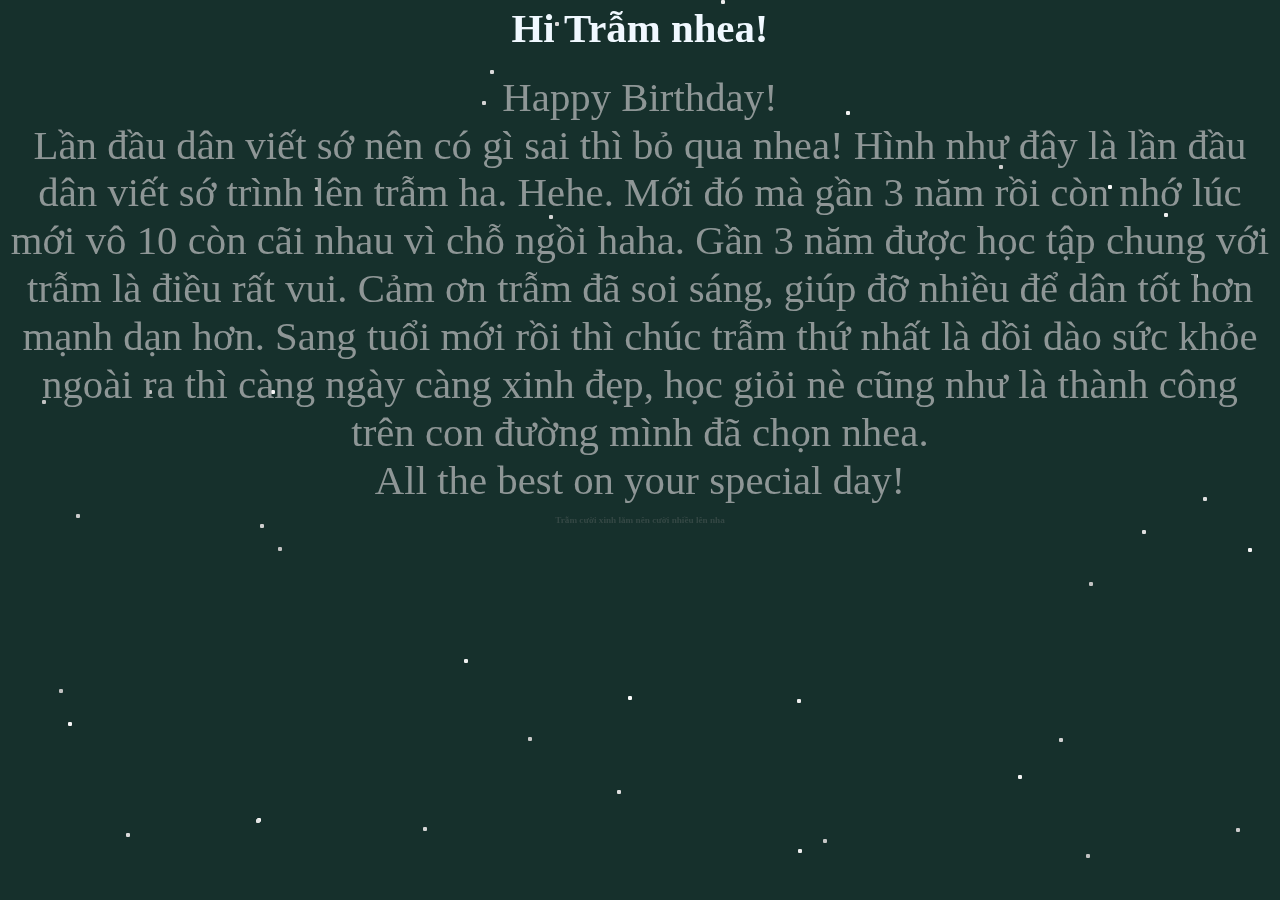
==== commit 075d8a53: "first commit" ====
--- a/index1.html
+++ b/index1.html
@@ -2,20 +2,19 @@
 <html>
 
 <head>
-  <link rel="stylesheet" href="style1.css">
   <title>Letter</title>
   <link href="https://fonts.googleapis.com/css?family=Lato:300,400,700" rel="stylesheet">
-  <link rel="stylesheet" href="./style1.css">
+  <link rel="stylesheet" href="./css/style1.css">
   <link rel="stylesheet" href="https://use.fontawesome.com/releases/v5.6.3/css/all.css" integrity="sha384-UHRtZLI+pbxtHCWp1t77Bi1L4ZtiqrqD80Kn4Z8NTSRyMA2Fd33n5dQ8lWUE00s/" crossorigin="anonymous">
   <link rel="stylesheet" href="https://icons8.com/icon/o8ebococTs0Q/step-back">
-  <link rel="shotcut icon" type="img/png" href="/img/img/icons8-letter-116.png">
+  <link rel="shotcut icon" type="img/png" href="img/icons8-letter-116.png">
 </head>
 
 <body>
   <div class="file">
     <div class="txt">
       <h1>Hi Trẫm nhea!</h1>
-      <p>Happy Birthday! </br> Lần đầu dân viết sớ nên có gì sai thì bỏ qua nhea! Hình như đây là lần đầu dân viết sớ trình lên trẫm ha. Hehe. Mới đó mà gần 3 năm rồi còn nhớ lúc mới vô 10 còn cãi nhau vì chỗ ngồi haha. Gần 3 năm được học tập chung với trẫm là điều rất vui. Cảm ơn trẫm đã soi sáng, giúp đỡ nhiều để dân tốt hơn mạnh dạn hơn. Sang tuổi mới rồi thì chúc trẫm thứ nhất là dồi dào sức khỏe ngoài ra thì càng ngày càng xinh đẹp, học giỏi nè cũng như là thành công trên con đường mình đã chọn nhea.  </br>All the best on your special day!</br> <h2> Trẫm cười xinh lắm nên cười nhiều lên nha</h2>     </p>
+      <p>Happy Birthday! </br> Lần đầu dân viết sớ nên có gì sai thì bỏ qua nhea! Hình như đây là lần đầu dân viết sớ trình lên trẫm ha. Hehe. Mới đó mà gần 3 năm rồi còn nhớ lúc mới vô 10 còn cãi nhau vì chỗ ngồi haha. Gần 3 năm được học tập chung với trẫm là điều rất vui. Cảm ơn trẫm đã soi sáng, giúp đỡ nhiều để dân tốt hơn mạnh dạn hơn. Sang tuổi mới rồi thì chúc trẫm thứ nhất là dồi dào sức khỏe ngoài ra thì càng ngày càng xinh đẹp, học giỏi nè cũng như là thành công trên con đường mình đã chọn nhea.  </br>All the best on your special day!</br> <h2> Trẫm cười xinh lắm nên cười nhiều lên nha</h2></p>
         <div id="link"><a href="./index.html">
         <script src="https://cdn.lordicon.com/libs/mssddfmo/lord-icon-2.1.0.js"></script>
         <lord-icon
--- a/css/style1.css
+++ b/css/style1.css
@@ -0,0 +1,163 @@
+  /* PC */
+@font-face {
+    font-family: "UTM Yves KT_Bold_Italic";
+     src: url("./font/UTM\ Zirkon.ttf") ;
+  }
+  @font-face {
+    font-family: "UTM Azuki";
+     src: url("./font/UTM\ EdwardianKT.ttf") ;
+  }
+  @font-face {
+    font-family: "UTM Swashes";
+    src: url("./font/UTM\ Beautiful\ Caps.ttf") ;
+  }
+  *{
+    padding:0;
+    margin:0;
+  }
+  html{
+    width:100%;
+    height: 100%;
+  }
+  body{
+
+    background-size: auto;
+    overflow:auto;
+
+  }
+
+  .txt {
+    width: fit-content;
+    height: fit-content;
+    background-color: #b1b1b100;
+    opacity: 1.5%;
+    bottom: initial;
+    }
+  .file:hover div.txt {
+  opacity: 1;
+  transform:scale(1.02,1.02);
+  transition:ease-in-out 0.5s;
+
+  }
+
+
+  /*Text*/
+  h1{
+    color: aliceblue;
+    font-family: 'UTM Yves KT_Bold_Italic';
+    font-size:x-large;
+    margin-top: 10px;
+    text-align: center;
+    font-size: 40px;
+  }
+  p{
+  color: rgb(142, 150, 150);
+  font-family: 'UTM Swashes';
+  margin-top: 20px;
+  margin-bottom: 10px;
+  text-align: center;
+  font-size: 40px;
+  margin-left: 20px;
+  margin-right: 20px;
+  }
+  h2{
+      color: rgba(134, 134, 134, 0.267);
+      font-family: 'Consolas';
+      font-size:xx-small;
+      margin-top: 10px;
+      text-align: center;
+      margin-left: 20px;
+      margin-right: 20px;
+  }
+  lord-icon{
+    margin-left: 45em;
+    margin-bottom: 20px;        
+    
+    
+  }
+  img{
+    width: 10%; height: 10%; margin-left :1150px;
+  }
+  .bg{background-color: #193632;
+    background-size:cover;height:100%;width:100%;position:fixed;top:0;left:0;z-index:-3}.bg:before{content:'';width:100%;height:100%;background:rgba(0, 0, 0, 0.342);position:fixed;z-index:-1;top:0;left:0;opacity:.3}@keyframes sf-fly-by-1{from{transform:translateZ(-600px);opacity:.5}to{transform:translateZ(0);opacity:.5}}@keyframes sf-fly-by-2{from{transform:translateZ(-1200px);opacity:.5}to{transform:translateZ(-600px);opacity:.5}}@keyframes sf-fly-by-3{from{transform:translateZ(-1800px);opacity:.5}to{transform:translateZ(-1200px);opacity:.5}}.star-field{position:fixed;top:0;left:0;width:100%;height:100%;perspective:600px;-webkit-perspective:600px;z-index:-1}.star-field .layer{box-shadow:-411px -476px #cccccc,777px -407px #d4d4d4,-387px -477px #fcfcfc,-91px -235px #d4d4d4,491px -460px #f7f7f7,892px -128px #f7f7f7,758px -277px #ededed,596px 378px #cccccc,647px 423px whitesmoke,183px 389px #c7c7c7,524px -237px #f0f0f0,679px -535px #e3e3e3,158px 399px #ededed,157px 249px #ededed,81px -450px #ebebeb,719px -360px #c2c2c2,-499px 473px #e8e8e8,-158px -349px #d4d4d4,870px -134px #cfcfcf,446px 404px #c2c2c2,440px 490px #d4d4d4,414px 507px #e6e6e6,-12px 246px #fcfcfc,-384px 369px #e3e3e3,641px -413px #fcfcfc,822px 516px #dbdbdb,449px 132px #c2c2c2,727px 146px #f7f7f7,-315px -488px #e6e6e6,952px -70px #e3e3e3,-869px -29px #dbdbdb,502px 80px #dedede,764px 342px #e0e0e0,-150px -380px #dbdbdb,654px -426px #e3e3e3,-325px -263px #c2c2c2,755px -447px #c7c7c7,729px -177px #c2c2c2,-682px -391px #e6e6e6,554px -176px #ededed,-85px -428px #d9d9d9,714px 55px #e8e8e8,359px -285px #cfcfcf,-362px -508px #dedede,468px -265px #fcfcfc,74px -500px #c7c7c7,-514px 383px #dbdbdb,730px -92px #cfcfcf,-112px 287px #c9c9c9,-853px 79px #d6d6d6,828px 475px #d6d6d6,-681px 13px #fafafa,-176px 209px #f0f0f0,758px 457px #fafafa,-383px -454px #ededed,813px 179px #d1d1d1,608px 98px whitesmoke,-860px -65px #c4c4c4,-572px 272px #f7f7f7,459px 533px #fcfcfc,624px -481px #e6e6e6,790px 477px #dedede,731px -403px #ededed,70px -534px #cccccc,-23px 510px #cfcfcf,-652px -237px whitesmoke,-690px 367px #d1d1d1,810px 536px #d1d1d1,774px 293px #c9c9c9,-362px 97px #c2c2c2,563px 47px #dedede,313px 475px #e0e0e0,839px -491px #e3e3e3,-217px 377px #d4d4d4,-581px 239px #c2c2c2,-857px 72px #cccccc,-23px 340px #dedede,-837px 246px white,170px -502px #cfcfcf,822px -443px #e0e0e0,795px 497px #e0e0e0,-814px -337px #cfcfcf,206px -339px #f2f2f2,-779px 108px #e6e6e6,808px 2px #d4d4d4,665px 41px #d4d4d4,-564px 64px #cccccc,-380px 74px #cfcfcf,-369px -60px #f7f7f7,47px -495px #e3e3e3,-383px 368px #f7f7f7,419px 288px #d1d1d1,-598px -50px #c2c2c2,-833px 187px #c4c4c4,378px 325px whitesmoke,-703px 375px #d6d6d6,392px 520px #d9d9d9,-492px -60px #c4c4c4,759px 288px #ebebeb,98px -412px #c4c4c4,-911px -277px #c9c9c9;transform-style:preserve-3d;position:absolute;top:50%;left:50%;height:4px;width:4px;border-radius:2px}.star-field .layer:nth-child(1){animation:sf-fly-by-1 5s linear infinite}.star-field .layer:nth-child(2){animation:sf-fly-by-2 5s linear infinite}.star-field .layer:nth-child(3){animation:sf-fly-by-3 5s linear infinite}
+  /* Mobile*/
+  @media only screen 
+  and (min-device-width : 320px) 
+  and (max-device-width : 568px) {
+    @font-face {
+        font-family: "UTM Yves KT_Bold_Italic";
+         src: url("./font/UTM Yves KT_Bold_Italic.ttf") ;
+      }
+      @font-face {
+        font-family: "UTM Azuki";
+         src: url("./font/UTM\ IsadoraBold.ttf") ;
+      }
+      @font-face {
+        font-family: "UTM Swashes";
+        src: url("./font/UTM\ Beautiful\ Caps.ttf") ;
+      }
+      *{
+        padding:0;
+        margin:0;
+      }
+      html{
+        width:99%;
+        height: 99%;
+      }
+      body{
+
+        background-size: auto;
+        overflow:auto;
+
+      }
+
+      .txt {
+        width: fit-content;
+        height: fit-content;
+        background-color: #b1b1b100;
+        opacity: 0%;
+        bottom: initial;
+        }
+      .file:hover div.txt {
+      opacity: 1;
+      transform:scale(1.02,1.02);
+      transition:ease-in-out 0.5s;
+
+      }
+
+
+      /*Text*/
+      h1{
+        color: rgba(240, 248, 255, 0.644);
+        font-family: 'UTM Yves KT_Bold_Italic';
+        font-size:x-large;
+        margin-top: 30px;
+        text-align: center;
+        font-size: 50px;
+
+      }
+      p{
+      color: rgb(192, 204, 204);
+      font-family: 'UTM Swashes';
+      margin-top: 20px;
+      margin-bottom: 10px;
+      text-align: center;
+      font-size: 60px;
+      margin-left: 20px;
+      margin-right: 20px;
+      }
+      h2{
+        color: rgba(88, 88, 88, 0.562);
+        font-size: x-small;
+        font-family:monospace;
+        text-align: center;
+      }
+      lord-icon{
+        margin-left: 30em;
+      }
+      img{
+        width: 10%; height: 10%; margin-left :680px;
+      }
+      .bg{background-color:#475e69;
+        background-size:cover;height:100%;width:100%;position:fixed;top:0;left:0;z-index:-3}.bg:before{content:'';width:100%;height:100%;background:#000;position:fixed;z-index:-1;top:0;left:0;opacity:.3}@keyframes sf-fly-by-1{from{transform:translateZ(-600px);opacity:.5}to{transform:translateZ(0);opacity:.5}}@keyframes sf-fly-by-2{from{transform:translateZ(-1200px);opacity:.5}to{transform:translateZ(-600px);opacity:.5}}@keyframes sf-fly-by-3{from{transform:translateZ(-1800px);opacity:.5}to{transform:translateZ(-1200px);opacity:.5}}.star-field{position:fixed;top:0;left:0;width:100%;height:100%;perspective:600px;-webkit-perspective:600px;z-index:-1}.star-field .layer{box-shadow:-411px -476px #cccccc,777px -407px #d4d4d4,-387px -477px #fcfcfc,-91px -235px #d4d4d4,491px -460px #f7f7f7,892px -128px #f7f7f7,758px -277px #ededed,596px 378px #cccccc,647px 423px whitesmoke,183px 389px #c7c7c7,524px -237px #f0f0f0,679px -535px #e3e3e3,158px 399px #ededed,157px 249px #ededed,81px -450px #ebebeb,719px -360px #c2c2c2,-499px 473px #e8e8e8,-158px -349px #d4d4d4,870px -134px #cfcfcf,446px 404px #c2c2c2,440px 490px #d4d4d4,414px 507px #e6e6e6,-12px 246px #fcfcfc,-384px 369px #e3e3e3,641px -413px #fcfcfc,822px 516px #dbdbdb,449px 132px #c2c2c2,727px 146px #f7f7f7,-315px -488px #e6e6e6,952px -70px #e3e3e3,-869px -29px #dbdbdb,502px 80px #dedede,764px 342px #e0e0e0,-150px -380px #dbdbdb,654px -426px #e3e3e3,-325px -263px #c2c2c2,755px -447px #c7c7c7,729px -177px #c2c2c2,-682px -391px #e6e6e6,554px -176px #ededed,-85px -428px #d9d9d9,714px 55px #e8e8e8,359px -285px #cfcfcf,-362px -508px #dedede,468px -265px #fcfcfc,74px -500px #c7c7c7,-514px 383px #dbdbdb,730px -92px #cfcfcf,-112px 287px #c9c9c9,-853px 79px #d6d6d6,828px 475px #d6d6d6,-681px 13px #fafafa,-176px 209px #f0f0f0,758px 457px #fafafa,-383px -454px #ededed,813px 179px #d1d1d1,608px 98px whitesmoke,-860px -65px #c4c4c4,-572px 272px #f7f7f7,459px 533px #fcfcfc,624px -481px #e6e6e6,790px 477px #dedede,731px -403px #ededed,70px -534px #cccccc,-23px 510px #cfcfcf,-652px -237px whitesmoke,-690px 367px #d1d1d1,810px 536px #d1d1d1,774px 293px #c9c9c9,-362px 97px #c2c2c2,563px 47px #dedede,313px 475px #e0e0e0,839px -491px #e3e3e3,-217px 377px #d4d4d4,-581px 239px #c2c2c2,-857px 72px #cccccc,-23px 340px #dedede,-837px 246px white,170px -502px #cfcfcf,822px -443px #e0e0e0,795px 497px #e0e0e0,-814px -337px #cfcfcf,206px -339px #f2f2f2,-779px 108px #e6e6e6,808px 2px #d4d4d4,665px 41px #d4d4d4,-564px 64px #cccccc,-380px 74px #cfcfcf,-369px -60px #f7f7f7,47px -495px #e3e3e3,-383px 368px #f7f7f7,419px 288px #d1d1d1,-598px -50px #c2c2c2,-833px 187px #c4c4c4,378px 325px whitesmoke,-703px 375px #d6d6d6,392px 520px #d9d9d9,-492px -60px #c4c4c4,759px 288px #ebebeb,98px -412px #c4c4c4,-911px -277px #c9c9c9;transform-style:preserve-3d;position:absolute;top:50%;left:50%;height:4px;width:4px;border-radius:2px}.star-field .layer:nth-child(1){animation:sf-fly-by-1 5s linear infinite}.star-field .layer:nth-child(2){animation:sf-fly-by-2 5s linear infinite}.star-field .layer:nth-child(3){animation:sf-fly-by-3 5s linear infinite}
+      }